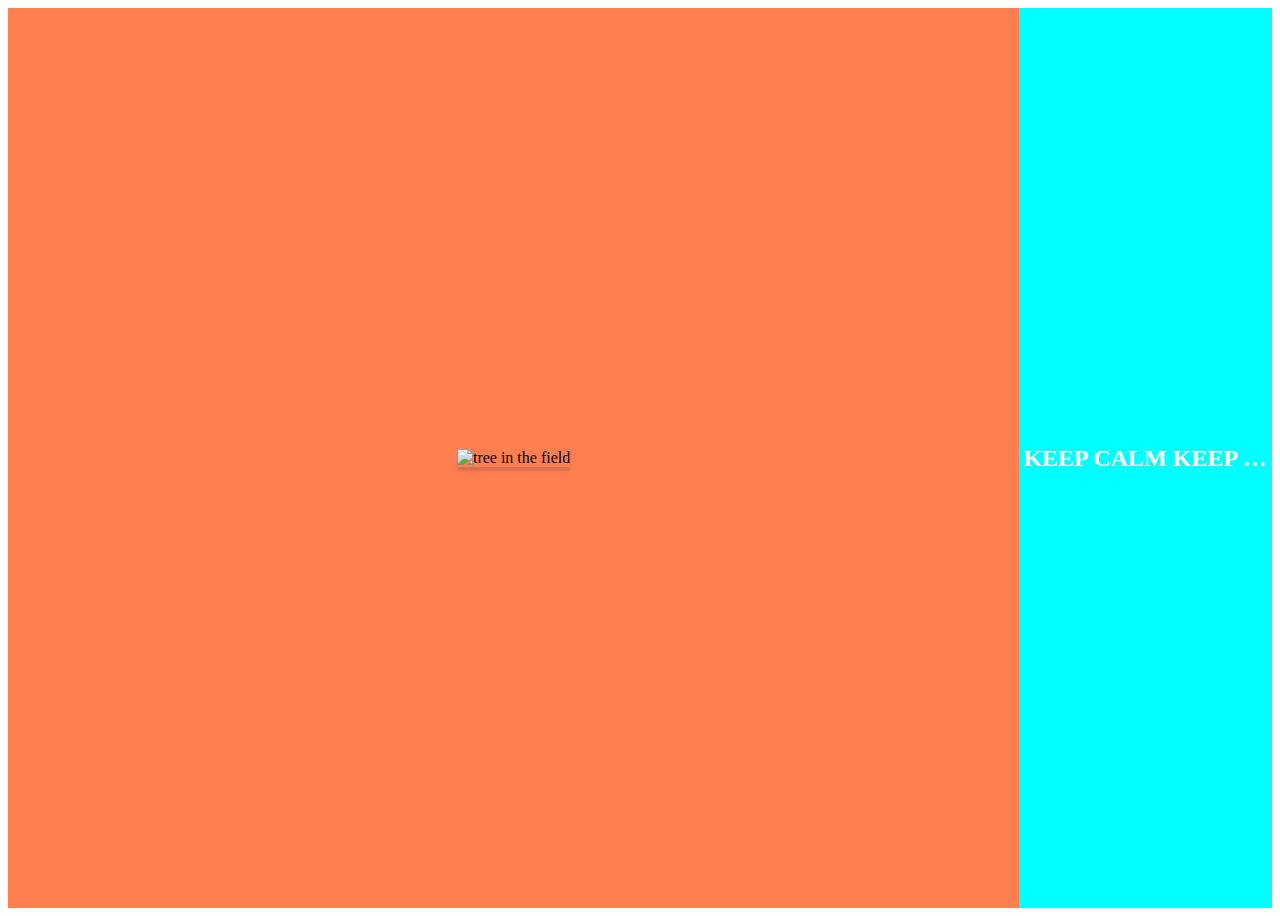
==== task2/index.html @ ce78a044 "new" ====
<!DOCTYPE html>
<html lang="en">

<head>
    <meta charset="UTF-8" />
    <meta name="viewport" content="width=device-width, initial-scale=1.0" />
    <link rel="stylesheet" href="https://cdnjs.cloudflare.com/ajax/libs/normalize/8.0.1/normalize.css" integrity="sha256-WAgYcAck1C1/zEl5sBl5cfyhxtLgKGdpI3oKyJffVRI=" crossorigin="anonymous" />
    <title>Document</title>
    <style>
        .main-content {
            display: flex;
            min-height: 100vh;
        }
        
        .gallery {
            display: flex;
            width: 80%;
            background-color: coral;
        }
        
        .ideas {
            width: 20%;
            background-color: aqua;
            display: flex;
        }
        
        .main-image {
            max-width: 100%;
            margin: auto;
            display: block;
            box-shadow: 0px 4px 2px 0px rgba(34, 60, 80, 0.2);
        }
        
        .idea {
            font-size: 24px;
            text-transform: uppercase;
            font-weight: 700;
            padding: 4px;
            color: white;
            margin: auto;
            overflow: hidden;
            white-space: nowrap;
            text-overflow: ellipsis;
        }
    </style>
</head>

<body>
    <main class="main-content">
        <section class="gallery">
            <img class="main-image" src="https://gromcode.s3.eu-central-1.amazonaws.com/front-end/html-css/lesson21/task2/nature.jpeg" alt="tree in the field" />
        </section>
        <aside class="ideas">
            <span class="idea"> Keep calm keep up coding </span>
        </aside>
    </main>
</body>

</html>
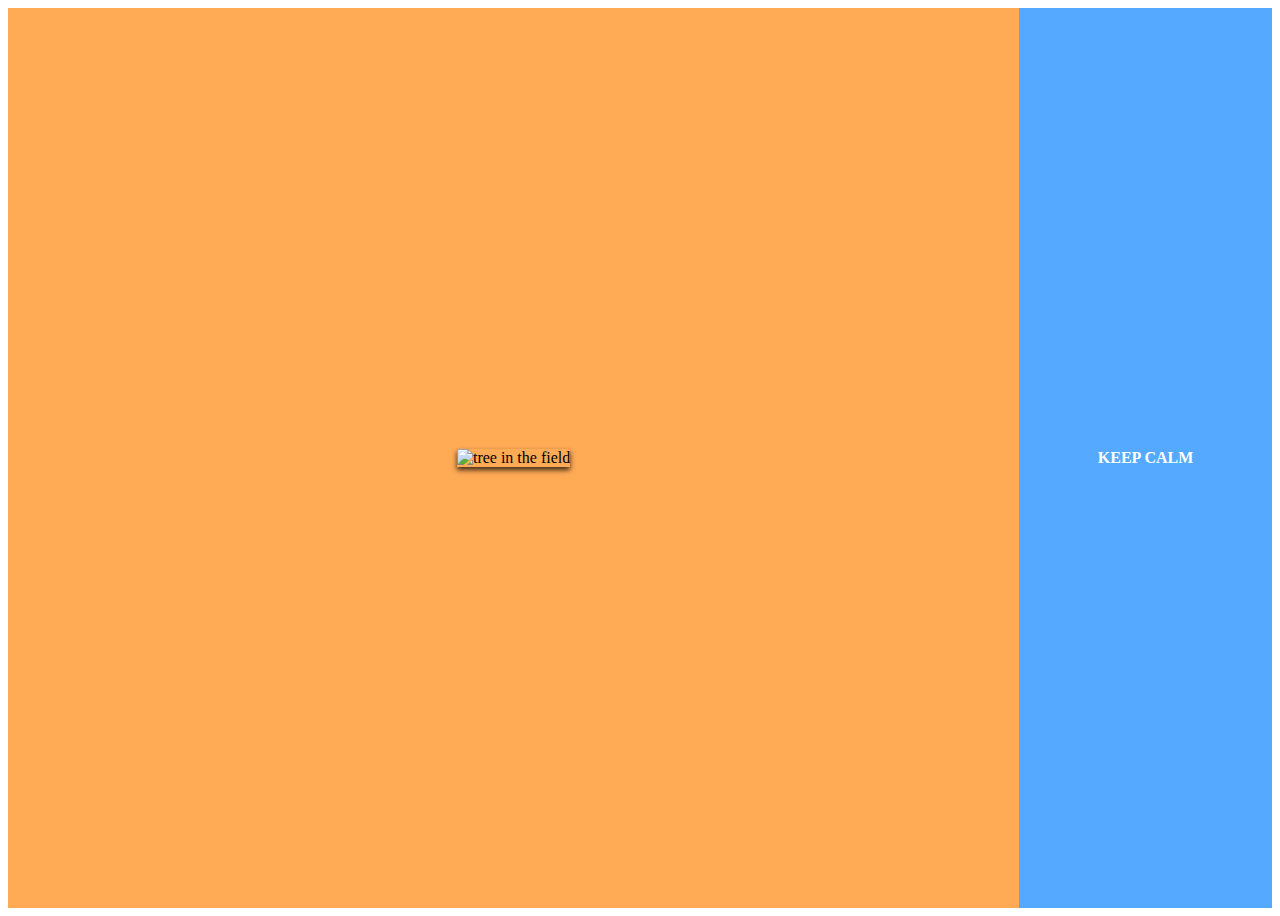
==== commit b967f4f8: "new" ====
--- a/task2/index.html
+++ b/task2/index.html
@@ -6,52 +6,16 @@
     <meta name="viewport" content="width=device-width, initial-scale=1.0" />
     <link rel="stylesheet" href="https://cdnjs.cloudflare.com/ajax/libs/normalize/8.0.1/normalize.css" integrity="sha256-WAgYcAck1C1/zEl5sBl5cfyhxtLgKGdpI3oKyJffVRI=" crossorigin="anonymous" />
     <title>Document</title>
-    <style>
-        .main-content {
-            display: flex;
-            min-height: 100vh;
-        }
-        
-        .gallery {
-            display: flex;
-            width: 80%;
-            background-color: coral;
-        }
-        
-        .ideas {
-            width: 20%;
-            background-color: aqua;
-            display: flex;
-        }
-        
-        .main-image {
-            max-width: 100%;
-            margin: auto;
-            display: block;
-            box-shadow: 0px 4px 2px 0px rgba(34, 60, 80, 0.2);
-        }
-        
-        .idea {
-            font-size: 24px;
-            text-transform: uppercase;
-            font-weight: 700;
-            padding: 4px;
-            color: white;
-            margin: auto;
-            overflow: hidden;
-            white-space: nowrap;
-            text-overflow: ellipsis;
-        }
-    </style>
+    <link rel="stylesheet" href="style.css" />
 </head>
 
 <body>
-    <main class="main-content">
+    <main class="content">
         <section class="gallery">
-            <img class="main-image" src="https://gromcode.s3.eu-central-1.amazonaws.com/front-end/html-css/lesson21/task2/nature.jpeg" alt="tree in the field" />
+            <img class="image" src="https://gromcode.s3.eu-central-1.amazonaws.com/front-end/html-css/lesson21/task2/nature.jpeg" alt="tree in the field" />
         </section>
         <aside class="ideas">
-            <span class="idea"> Keep calm keep up coding </span>
+            <span class="idea">Keep calm</span>
         </aside>
     </main>
 </body>
--- a/task2/style.css
+++ b/task2/style.css
@@ -0,0 +1,39 @@
+* {
+    box-sizing: border-box;
+}
+
+.content {
+    display: flex;
+    min-height: 100vh;
+}
+
+.gallery {
+    display: flex;
+    display: flex;
+    width: 80%;
+    background-color: #fa5;
+}
+
+.ideas {
+    display: flex;
+    width: 20%;
+    background-color: #5af;
+}
+
+.image {
+    display: block;
+    max-width: 100%;
+    box-shadow: 0px 3px 5px 0px rgba(0, 0, 0, 0.75);
+    margin: auto;
+}
+
+.idea {
+    margin: auto;
+    color: #fff;
+    font-weight: 700;
+    text-transform: uppercase;
+    padding: 4px;
+    overflow: hidden;
+    text-overflow: ellipsis;
+    white-space: nowrap;
+}